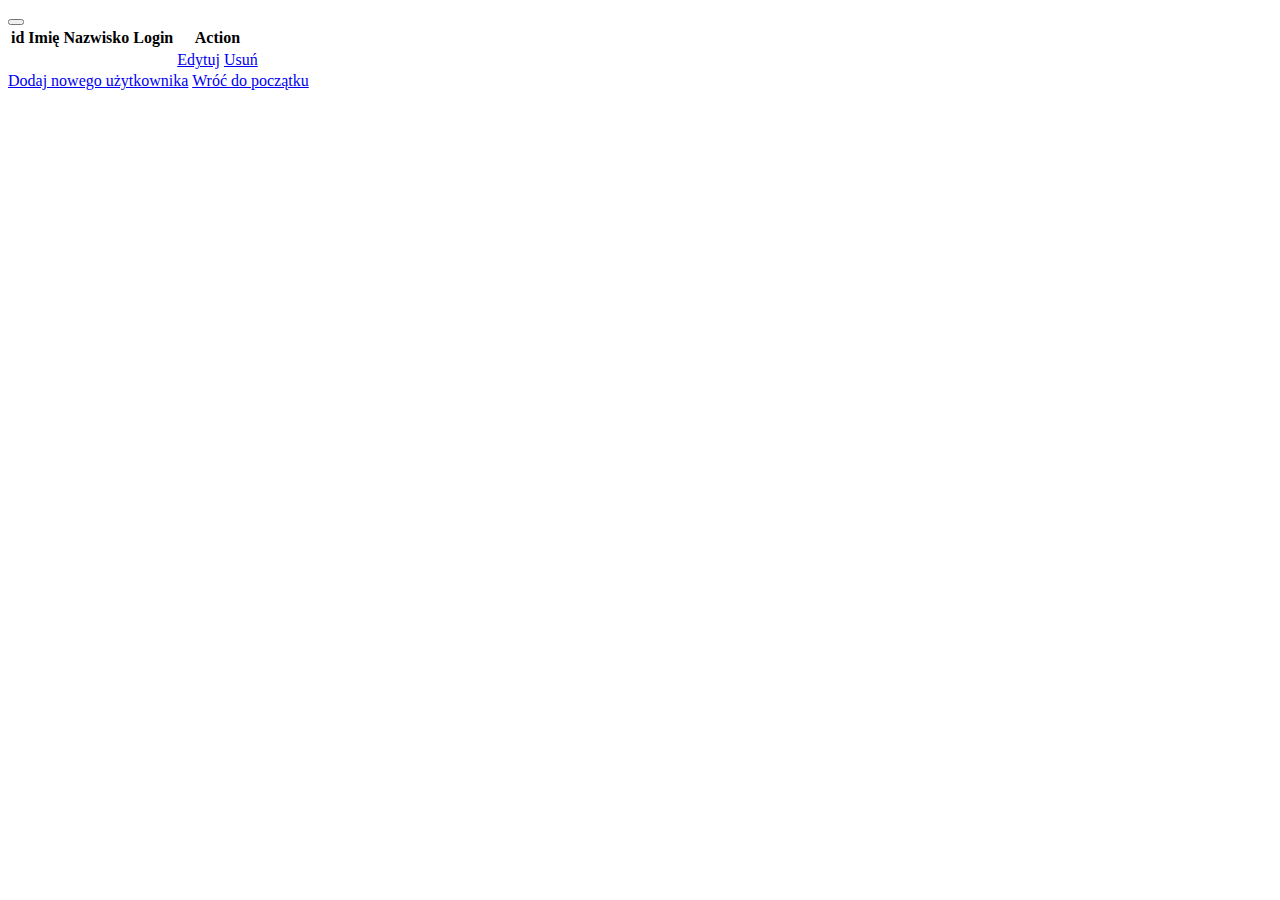
==== src/main/resources/templates/user-list.html @ 11d5cf5f "first commit" ====
<!DOCTYPE html>
<html lang="en" xmlns:th="http://www.thymeleaf.org">
<head>
    <meta charset="UTF-8">
    <title>User list</title>
    <link rel="stylesheet" href="/webjars/bootstrap/5.2.2/css/bootstrap.min.css">
    <script src="/webjars/bootstrap/5.2.2/js/bootstrap.min.js"></script>
    <link th:href="@{/styles/style.css}" rel="stylesheet"/>
</head>
<body>
<div class="container">
    <div class="alert alert-success alert-dismissible fade show"
         role="alert"
         th:if="${!message.isBlank()}"
         th:text="${message}">
        <button type="button" class="btn-close" data-bs-dismiss="alert" aria-label="Close"></button>
    </div>
    <table class="table table-dark table-striped">
        <thead>
        <tr>
            <th>id</th>
            <th>Imię</th>
            <th>Nazwisko</th>
            <th>Login</th>
            <th>Action</th>
        </tr>
        </thead>
        <tbody>
        <tr th:each="user : ${users}">
            <td th:text="${user.id}"></td>
            <td th:text="${user.firstName}"></td>
            <td th:text="${user.lastName}"></td>
            <td th:text="${user.login}"></td>
            <td>
                        <span>
                        <a class="btn btn-outline-info" th:href="@{/mvc/user/edit/__${user.id}__}"
                           href="/mvc/user/useredit" role="button">Edytuj</a>
                        </span>
                <span>
                        <a class="btn btn-outline-danger" th:href="@{/mvc/user/delete/__${user.id}__}"
                           href="/mvc/user/userdelete" role="button">Usuń</a>
                        </span>
            </td>
        </tr>
        </tbody>
    </table>
    <a class="btn btn-outline-success" href="/mvc/user" role="button">Dodaj nowego użytkownika</a>
    <a class="btn btn-outline-primary" href="/mvc" role="button">Wróć do początku</a>
    <!--        <div>-->
    <!--            <form action="/mvc/user" method="get">-->
    <!--                <button type="submit" class="btn btn-outline-success">Dodaj nowego użytkownika</button>-->
    <!--            </form>-->
    <!--        </div>-->
</div>

</body>
</html>
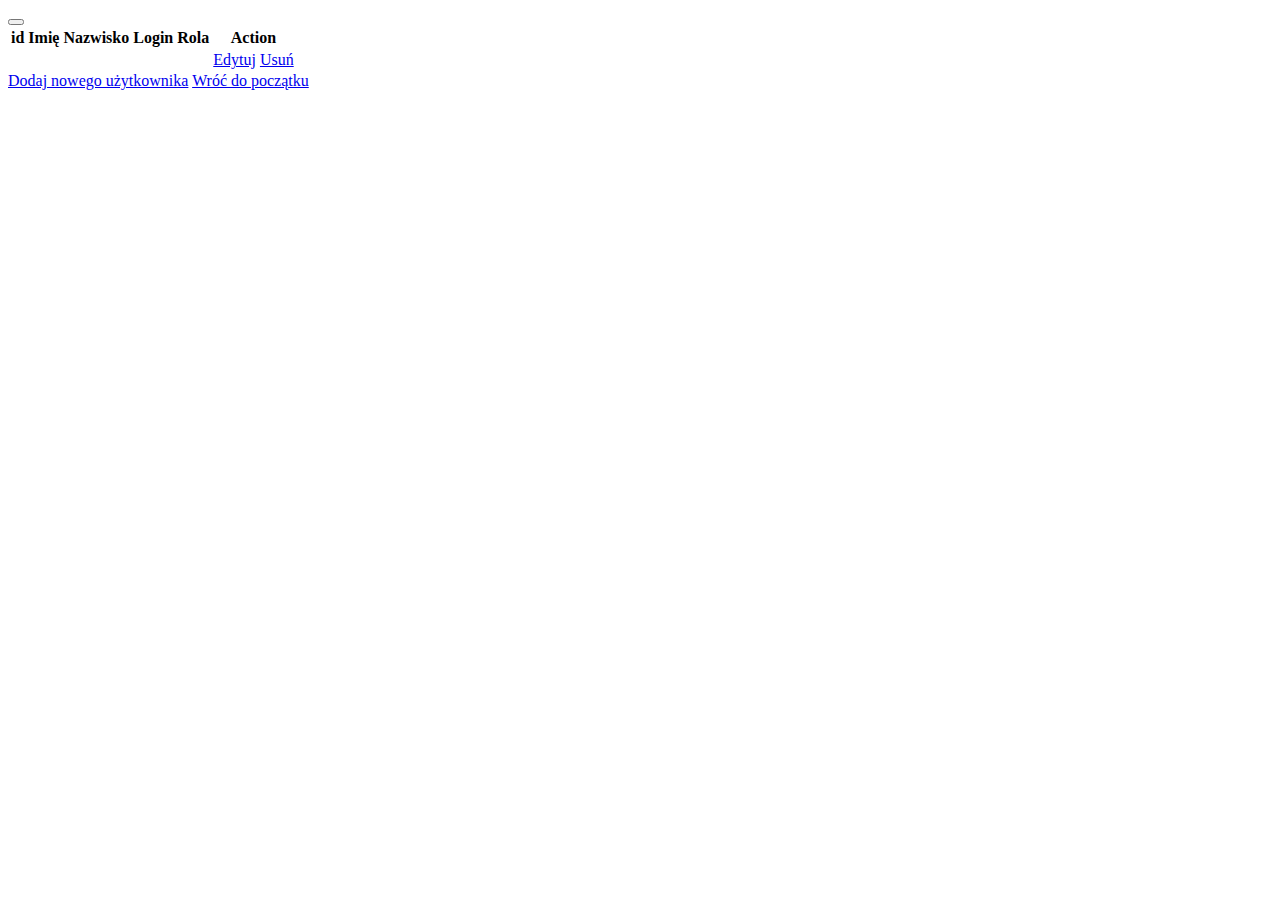
==== commit 270a97e7: "authorization" ====
--- a/src/main/resources/templates/user-list.html
+++ b/src/main/resources/templates/user-list.html
@@ -22,6 +22,7 @@
             <th>Imię</th>
             <th>Nazwisko</th>
             <th>Login</th>
+            <th>Rola</th>
             <th>Action</th>
         </tr>
         </thead>
@@ -31,6 +32,7 @@
             <td th:text="${user.firstName}"></td>
             <td th:text="${user.lastName}"></td>
             <td th:text="${user.login}"></td>
+            <td th:text="${user.role}"></td>
             <td>
                         <span>
                         <a class="btn btn-outline-info" th:href="@{/mvc/user/edit/__${user.id}__}"
